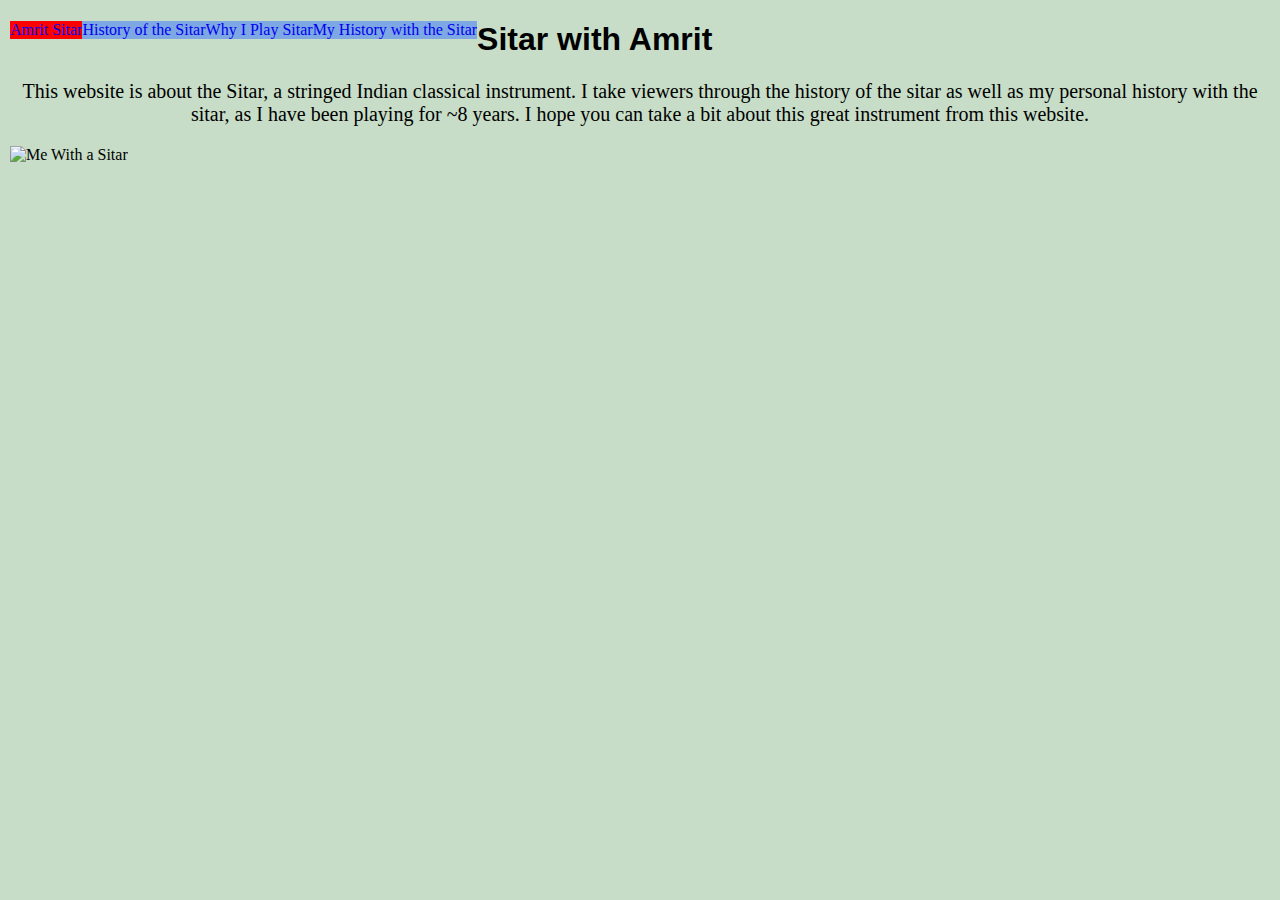
==== site/index.html @ 4870d5a4 "2/25" ====
<!DOCTYPE html>
<html lang="en">
  <head>
    <meta charset="utf-8">
    <link href="site.css" rel="stylesheet">
    <title>Amrit Sitar</title>
  </head>

  <body class="index">
    <nav>
      <ul class="navbar">
        <li class="current"> <a href="http://homer.stuy.edu/~adas60/site/index.html">Amrit Sitar</a></li>
      <li><a href="http://homer.stuy.edu/~adas60/site/History.html"> History of the Sitar</a></li>
      <li><a href="http://homer.stuy.edu/~adas60/site/WhyIPlay.html">Why I Play Sitar</a></li>
      <li><a href="http://homer.stuy.edu/~adas60/site/MyHist.html">My History with the Sitar</a></li>
    </ul>
  </nav>
    <h1> Sitar with Amrit </h1>
    <p> This website is about the Sitar, a stringed Indian classical instrument. I take viewers through the history of the sitar as well as my personal history with the sitar, as I have been playing for ~8 years. I hope you can take a bit about this great instrument from this website. </p>
    <IMG SRC="MESITAR.jpg" ALT="Me With a Sitar">
  </body>
---- site/site.css ----
body{
  background-color: rgb(143 188 143 / 50%);
  display:block;
  margin:10px;
}
nav{
  background-color: rgb(100 149 237 / 75%);
  margin: 0;
  padding: 0;
  border-color: red;
  list-style-type: none;
  display:inline;
  list-style-type: none;
  text-decoration: none;
  display: inline;
  float: left;
  margin: 0;
  padding: 0;
  overflow: hidden;
}

.navbar, li {
  list-style-type: none;
  text-decoration: none;
  text-font: 20px;
  display: inline;
  float: left;
  margin: 0;
  padding: 0;
  overflow: hidden;
}

.YTLinks{
  list-style-type: circle;
}
a:link{ text-decoration: none;}
.current{
  background-color: red;
}
p{
  text-align: center;
  border:solid;
  border: 2px lightsteelblue;
  font-size: 20px;
  font-weight:normal;
  font-family: "Times";
}

h1{
  font-size: 50px
  font-weight:bold;
  font-family: "Arial"
}
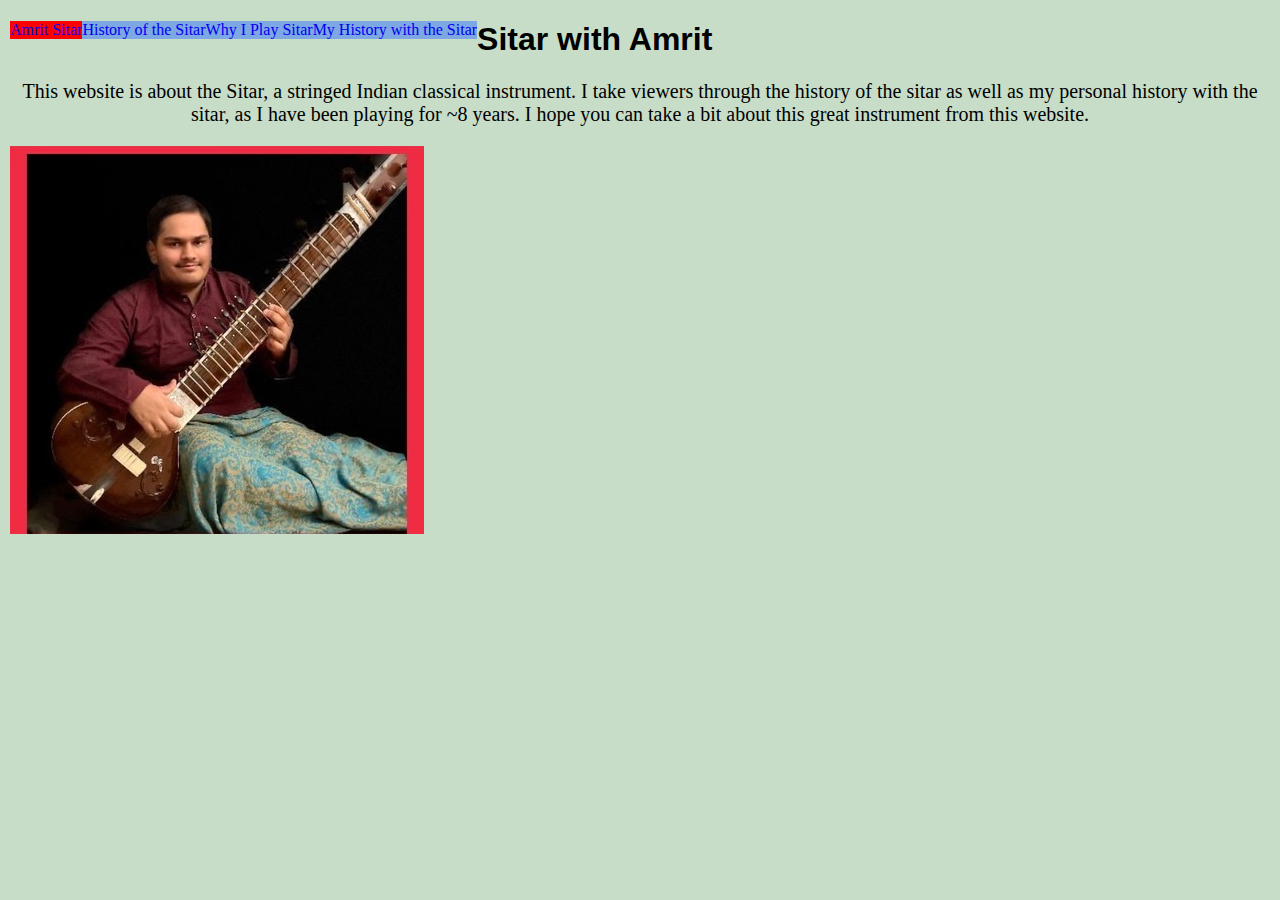
==== commit 77c0f3a3: "2/25" ====
--- a/site/index.html
+++ b/site/index.html
@@ -17,5 +17,5 @@
   </nav>
     <h1> Sitar with Amrit </h1>
     <p> This website is about the Sitar, a stringed Indian classical instrument. I take viewers through the history of the sitar as well as my personal history with the sitar, as I have been playing for ~8 years. I hope you can take a bit about this great instrument from this website. </p>
-    <IMG SRC="MESITAR.jpg" ALT="Me With a Sitar">
+    <img src="images/me.jpg" alt="Me With a Sitar">
   </body>
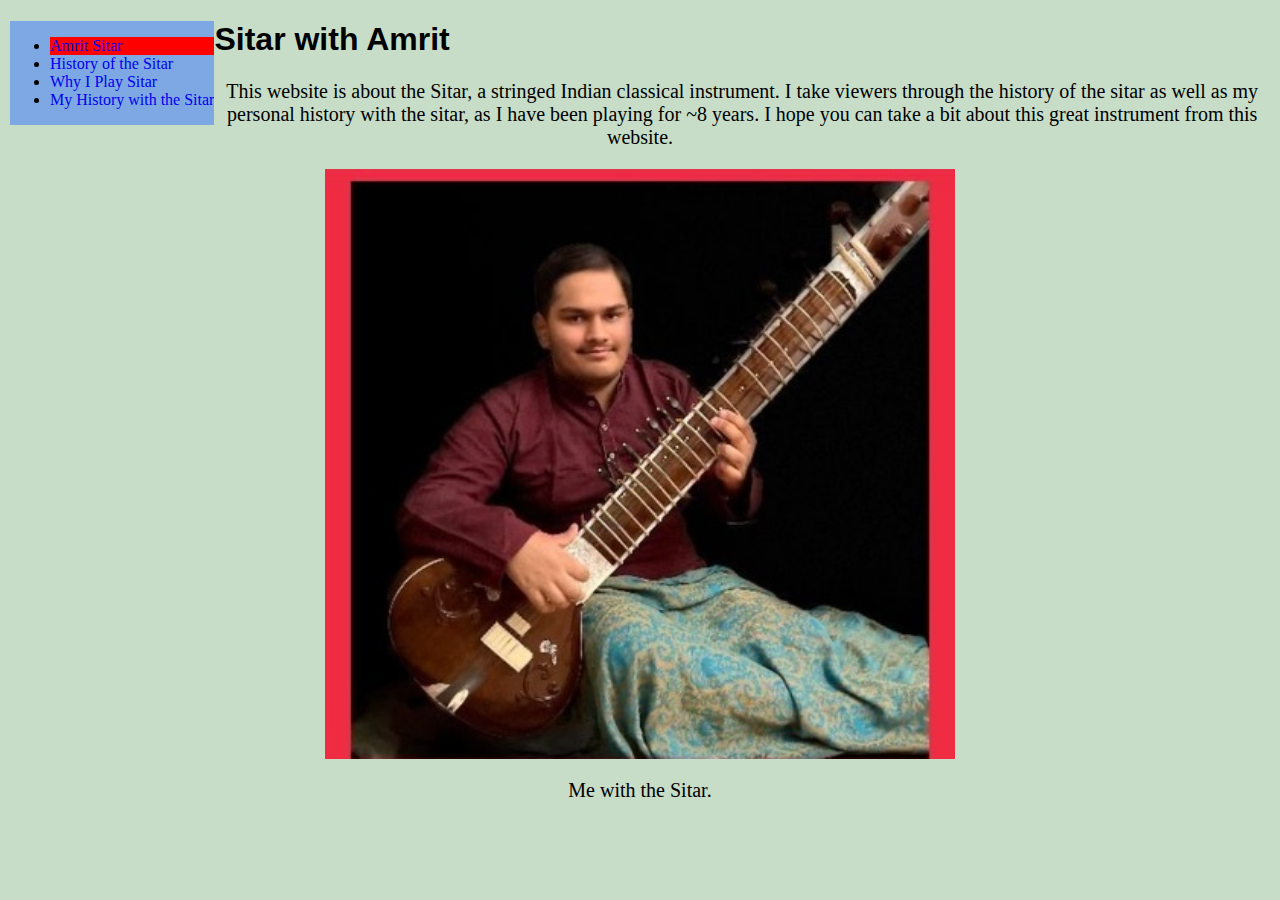
==== commit 4abd5264: "2/25" ====
--- a/site/index.html
+++ b/site/index.html
@@ -17,5 +17,6 @@
   </nav>
     <h1> Sitar with Amrit </h1>
     <p> This website is about the Sitar, a stringed Indian classical instrument. I take viewers through the history of the sitar as well as my personal history with the sitar, as I have been playing for ~8 years. I hope you can take a bit about this great instrument from this website. </p>
-    <img src="images/me.jpg" alt="Me With a Sitar">
+    <img class="mws" src="images/me.jpg" alt="Me With a Sitar">
+    <p> Me with the Sitar. </p>
   </body>
--- a/site/site.css
+++ b/site/site.css
@@ -18,7 +18,13 @@
   padding: 0;
   overflow: hidden;
 }
-
+.mws{
+display: block;
+margin-left: auto;
+margin-right: auto;
+width: 50%;
+}
+}
 .navbar, li {
   list-style-type: none;
   text-decoration: none;
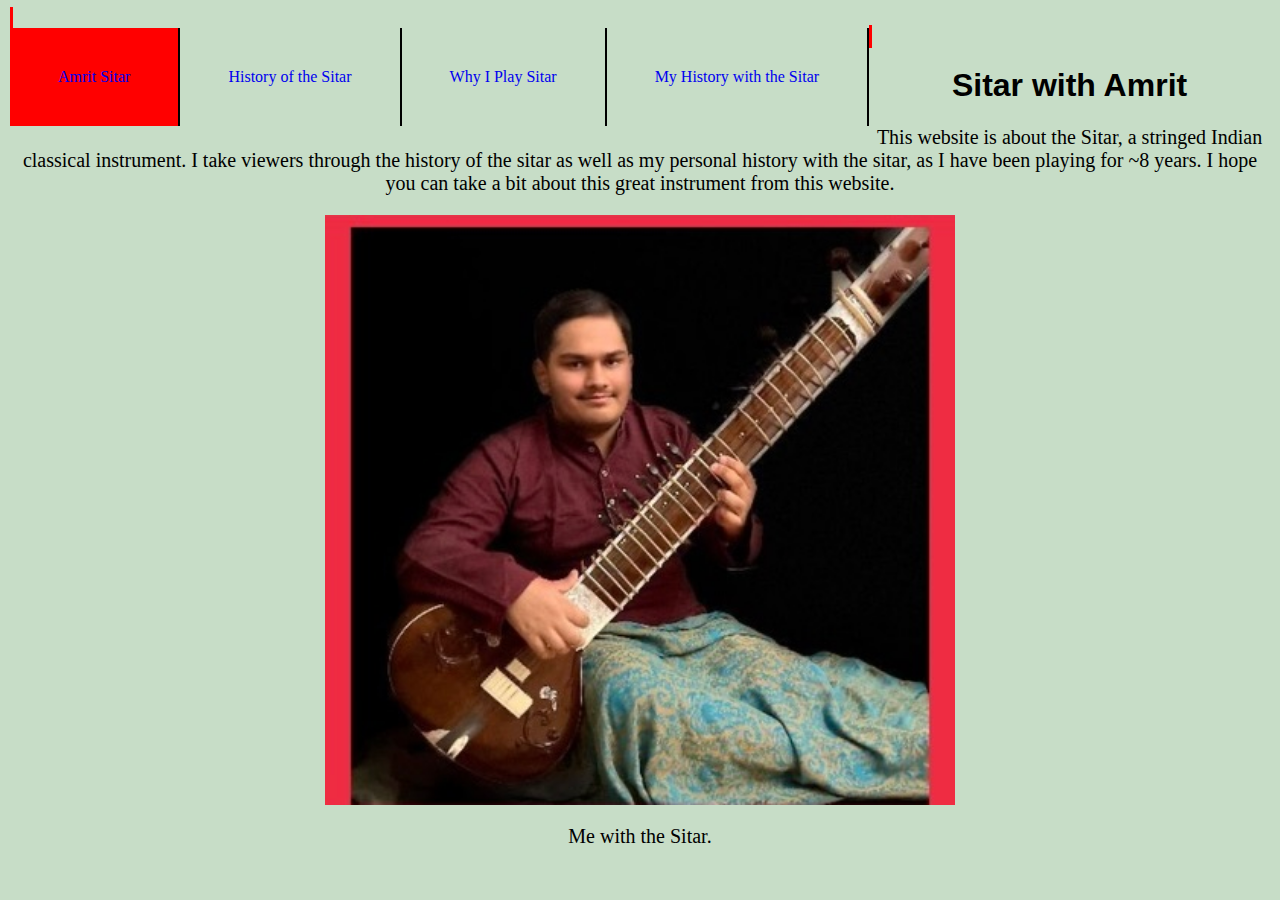
==== commit c4e4c63d: "2/25" ====
--- a/site/index.html
+++ b/site/index.html
@@ -9,10 +9,10 @@
   <body class="index">
     <nav>
       <ul class="navbar">
-        <li class="current"> <a href="http://homer.stuy.edu/~adas60/site/index.html">Amrit Sitar</a></li>
-      <li><a href="http://homer.stuy.edu/~adas60/site/History.html"> History of the Sitar</a></li>
-      <li><a href="http://homer.stuy.edu/~adas60/site/WhyIPlay.html">Why I Play Sitar</a></li>
-      <li><a href="http://homer.stuy.edu/~adas60/site/MyHist.html">My History with the Sitar</a></li>
+        <li class="current"> <a class="lin" href="http://homer.stuy.edu/~adas60/site/index.html">Amrit Sitar</a></li>
+      <li><a class="lin" href="http://homer.stuy.edu/~adas60/site/History.html"> History of the Sitar</a></li>
+      <li><a class="lin" href="http://homer.stuy.edu/~adas60/site/WhyIPlay.html">Why I Play Sitar</a></li>
+      <li><a class="lin" href="http://homer.stuy.edu/~adas60/site/MyHist.html">My History with the Sitar</a></li>
     </ul>
   </nav>
     <h1> Sitar with Amrit </h1>
--- a/site/site.css
+++ b/site/site.css
@@ -2,21 +2,6 @@
   background-color: rgb(143 188 143 / 50%);
   display:block;
   margin:10px;
-}
-nav{
-  background-color: rgb(100 149 237 / 75%);
-  margin: 0;
-  padding: 0;
-  border-color: red;
-  list-style-type: none;
-  display:inline;
-  list-style-type: none;
-  text-decoration: none;
-  display: inline;
-  float: left;
-  margin: 0;
-  padding: 0;
-  overflow: hidden;
 }
 .mws{
 display: block;
@@ -24,16 +9,51 @@
 margin-right: auto;
 width: 50%;
 }
+.history{
+  display: block;
+  margin-left: auto;
+  margin-right: auto;
+  margin: 8px;
 }
-.navbar, li {
+.sitar,
+.uni{
+  display: block;
+  margin-left: auto;
+  margin-right: auto;
+}
+nav{
+  background-color: rgb(100 149 237 / 75%);
+  margin: 0;
+  padding: 0;
+  border: solid;
+  border-color: red;
   list-style-type: none;
   text-decoration: none;
-  text-font: 20px;
   display: inline;
+  overflow: hidden;
+}
+li{
+  display: line;
   float: left;
+  padding: 8px
+}
+ul{
+  background-color: rgb(100 149 237 / 75%);
+}
+ul{
+  list-style-type: none;
   margin: 0;
   padding: 0;
-  overflow: hidden;
+  overlofw: hidden;
+}
+li, .lin {
+  display: block;
+  text-align: center;
+  padding: 20px 24px;
+  text-decoration: none;
+}
+li{
+  border-right: 2px solid black;
 }
 
 .YTLinks{
@@ -53,6 +73,7 @@
 }
 
 h1{
+  text-align: center;
   font-size: 50px
   font-weight:bold;
   font-family: "Arial"
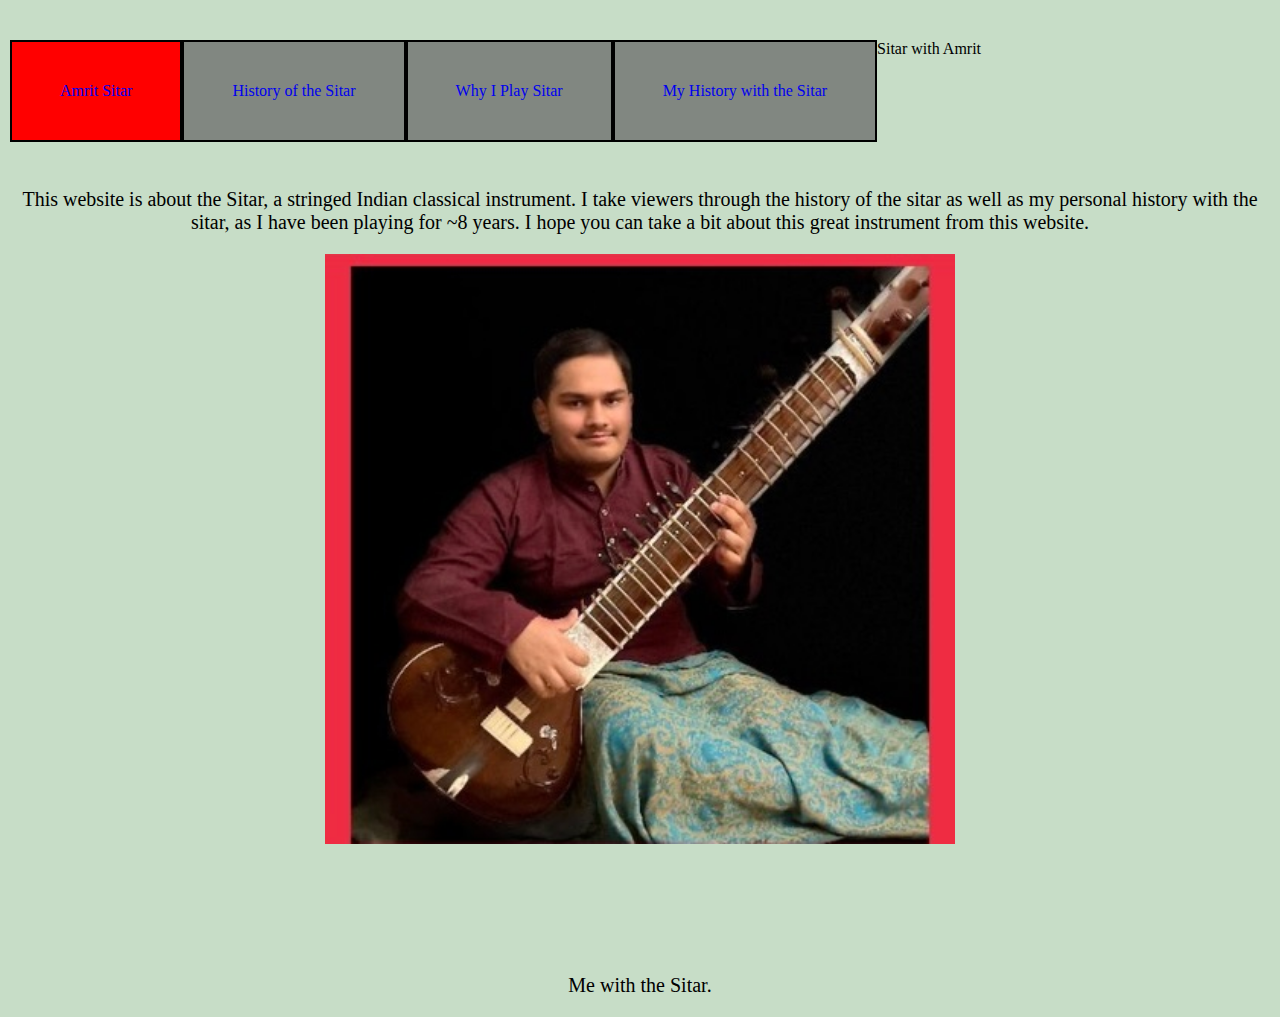
==== commit 890118d4: "2/25" ====
--- a/site/index.html
+++ b/site/index.html
@@ -15,8 +15,10 @@
       <li><a class="lin" href="http://homer.stuy.edu/~adas60/site/MyHist.html">My History with the Sitar</a></li>
     </ul>
   </nav>
+  <div class="main"
     <h1> Sitar with Amrit </h1>
     <p> This website is about the Sitar, a stringed Indian classical instrument. I take viewers through the history of the sitar as well as my personal history with the sitar, as I have been playing for ~8 years. I hope you can take a bit about this great instrument from this website. </p>
     <img class="mws" src="images/me.jpg" alt="Me With a Sitar">
     <p> Me with the Sitar. </p>
+  </div>
   </body>
--- a/site/site.css
+++ b/site/site.css
@@ -11,9 +11,7 @@
 }
 .history{
   display: block;
-  margin-left: auto;
-  margin-right: auto;
-  margin: 8px;
+  margin: auto;
 }
 .sitar,
 .uni{
@@ -21,26 +19,37 @@
   margin-left: auto;
   margin-right: auto;
 }
+.main{
+  margin-top: 40px;
+}
 nav{
-  background-color: rgb(100 149 237 / 75%);
+  background-color: rgb(105 105 105 / 75%);
   margin: 0;
   padding: 0;
-  border: solid;
-  border-color: red;
   list-style-type: none;
   text-decoration: none;
   display: inline;
   overflow: hidden;
 }
 li{
+  background-color: rgb(105 105 105 / 75%);
+  margin: 0;
+  padding: 0;
   display: line;
   float: left;
   padding: 8px
 }
 ul{
-  background-color: rgb(100 149 237 / 75%);
+  background-color: rgb(105 105 105 / 75%);
+  margin: 0;
+  padding: 0;
+  background-color: rgb(105 105 105 / 75%);
 }
 ul{
+  background-color: rgb(105 105 105 / 75%);
+  margin: 0;
+  padding: 0;
+  background-color: rgb(105 105 105 / 75%);
   list-style-type: none;
   margin: 0;
   padding: 0;
@@ -54,6 +63,9 @@
 }
 li{
   border-right: 2px solid black;
+  border-top: 2px solid black;
+  border-bottom: 2px solid black;
+  border-left: 2px solid black;
 }
 
 .YTLinks{
@@ -64,6 +76,7 @@
   background-color: red;
 }
 p{
+  margin-top: 130px;
   text-align: center;
   border:solid;
   border: 2px lightsteelblue;
@@ -73,6 +86,7 @@
 }
 
 h1{
+  margin-top: 40px;
   text-align: center;
   font-size: 50px
   font-weight:bold;
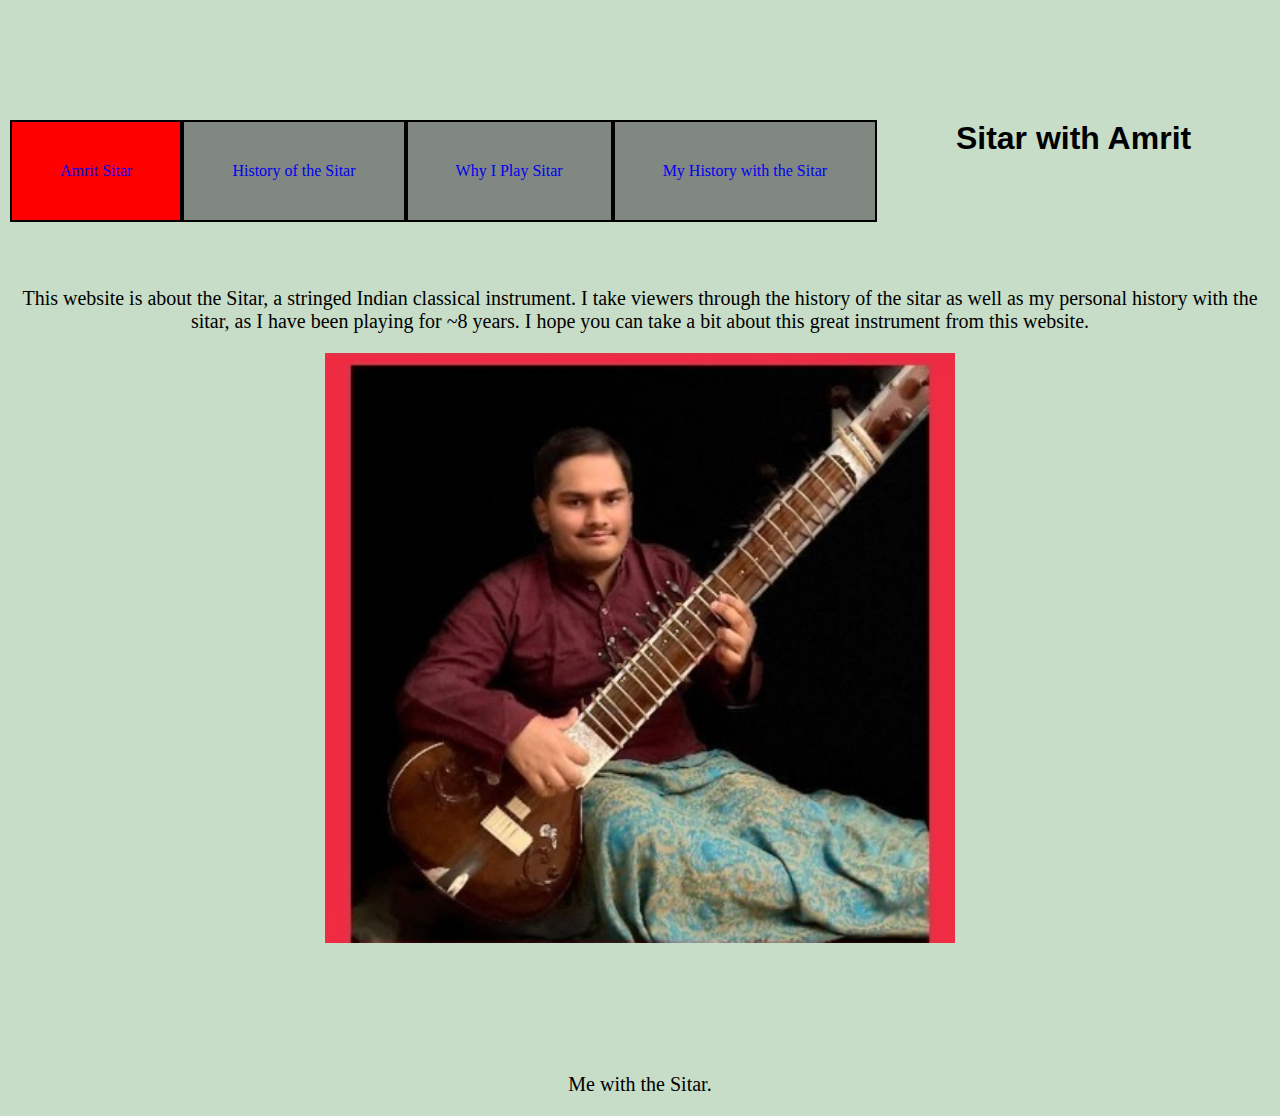
==== commit efb2f39f: "2/25" ====
--- a/site/index.html
+++ b/site/index.html
@@ -15,7 +15,7 @@
       <li><a class="lin" href="http://homer.stuy.edu/~adas60/site/MyHist.html">My History with the Sitar</a></li>
     </ul>
   </nav>
-  <div class="main"
+  <div class="main">
     <h1> Sitar with Amrit </h1>
     <p> This website is about the Sitar, a stringed Indian classical instrument. I take viewers through the history of the sitar as well as my personal history with the sitar, as I have been playing for ~8 years. I hope you can take a bit about this great instrument from this website. </p>
     <img class="mws" src="images/me.jpg" alt="Me With a Sitar">
--- a/site/site.css
+++ b/site/site.css
@@ -19,9 +19,7 @@
   margin-left: auto;
   margin-right: auto;
 }
-.main{
-  margin-top: 40px;
-}
+
 nav{
   background-color: rgb(105 105 105 / 75%);
   margin: 0;
@@ -30,6 +28,7 @@
   text-decoration: none;
   display: inline;
   overflow: hidden;
+  width: 100%;
 }
 li{
   background-color: rgb(105 105 105 / 75%);
@@ -44,6 +43,7 @@
   margin: 0;
   padding: 0;
   background-color: rgb(105 105 105 / 75%);
+  width: 100%;
 }
 ul{
   background-color: rgb(105 105 105 / 75%);
@@ -54,6 +54,7 @@
   margin: 0;
   padding: 0;
   overlofw: hidden;
+  wdth: 100%;
 }
 li, .lin {
   display: block;
@@ -75,6 +76,9 @@
 .current{
   background-color: red;
 }
+.main {
+  margin-top: 120px;
+}
 p{
   margin-top: 130px;
   text-align: center;
@@ -86,7 +90,8 @@
 }
 
 h1{
-  margin-top: 40px;
+  display: block;
+  margin-block-start: 0.80em;
   text-align: center;
   font-size: 50px
   font-weight:bold;
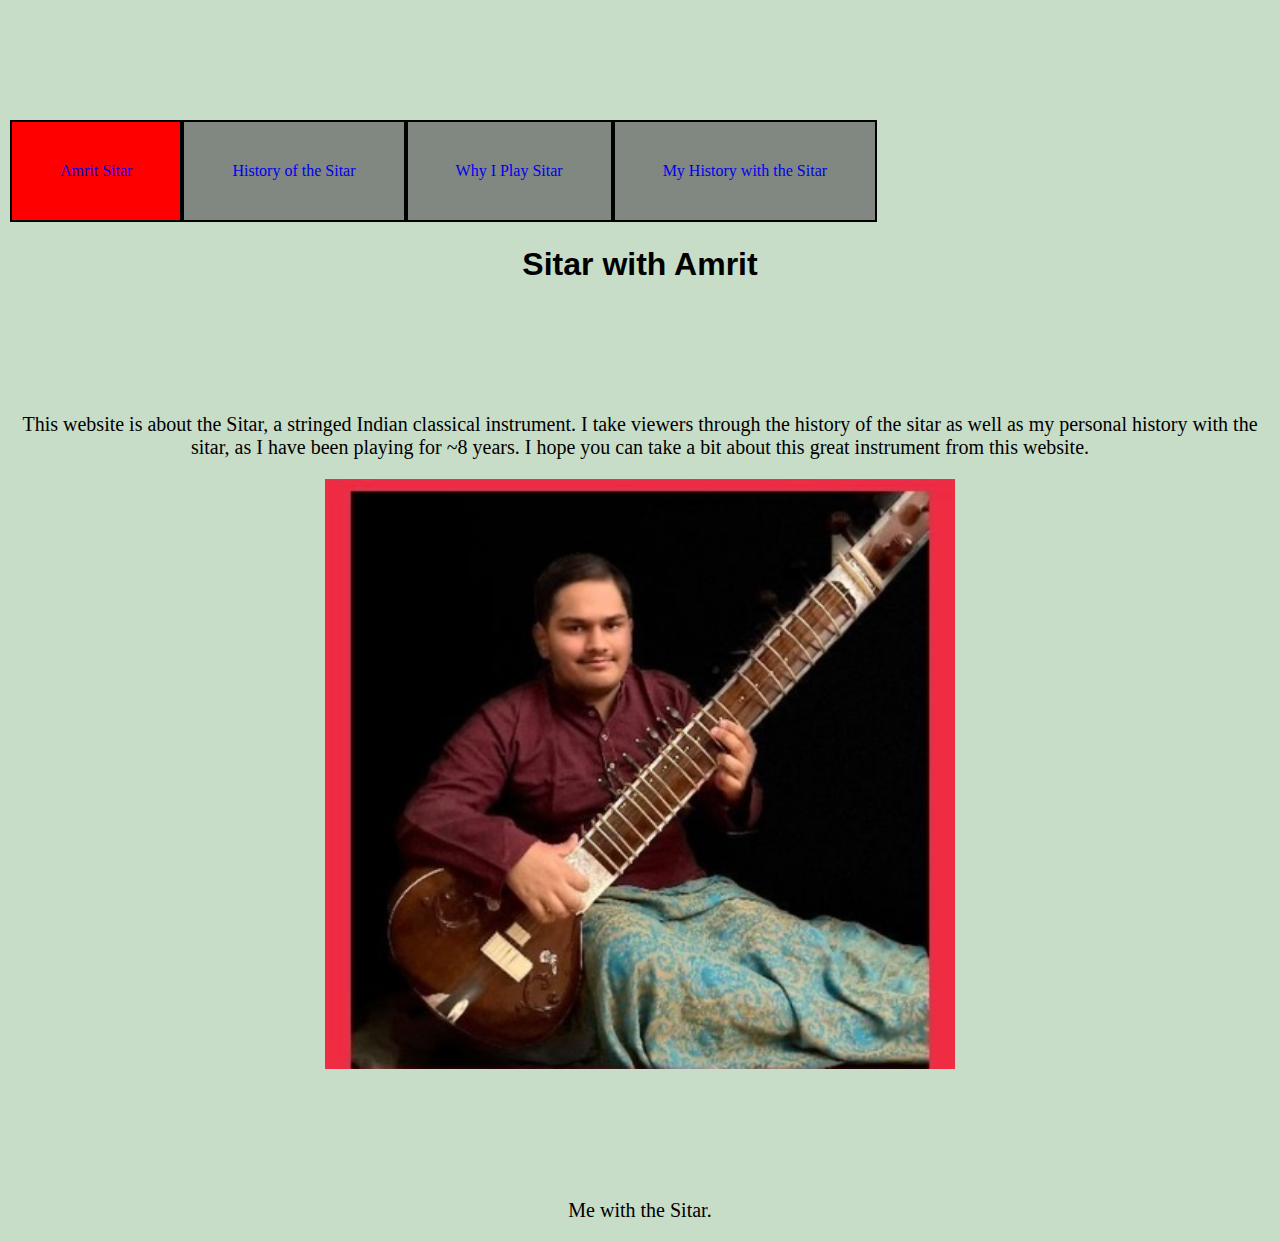
==== commit 6e37eb4f: "2/26" ====
--- a/site/index.html
+++ b/site/index.html
@@ -16,6 +16,14 @@
     </ul>
   </nav>
   <div class="main">
+    <br>
+    <br>
+    <br>
+    <br>
+    <br>
+    <br>
+    <br>
+
     <h1> Sitar with Amrit </h1>
     <p> This website is about the Sitar, a stringed Indian classical instrument. I take viewers through the history of the sitar as well as my personal history with the sitar, as I have been playing for ~8 years. I hope you can take a bit about this great instrument from this website. </p>
     <img class="mws" src="images/me.jpg" alt="Me With a Sitar">
--- a/site/site.css
+++ b/site/site.css
@@ -29,6 +29,7 @@
   display: inline;
   overflow: hidden;
   width: 100%;
+  position: relative;
 }
 li{
   background-color: rgb(105 105 105 / 75%);
@@ -36,7 +37,6 @@
   padding: 0;
   display: line;
   float: left;
-  padding: 8px
 }
 ul{
   background-color: rgb(105 105 105 / 75%);
@@ -91,9 +91,12 @@
 
 h1{
   display: block;
-  margin-block-start: 0.80em;
+  margin-block-start: auto;
+  margin-block-end: auto;
+  margin-inline-start: 0px;
+  margin-inline-end: 0px;
   text-align: center;
   font-size: 50px
   font-weight:bold;
-  font-family: "Arial"
+  font-family: "Arial";
 }
